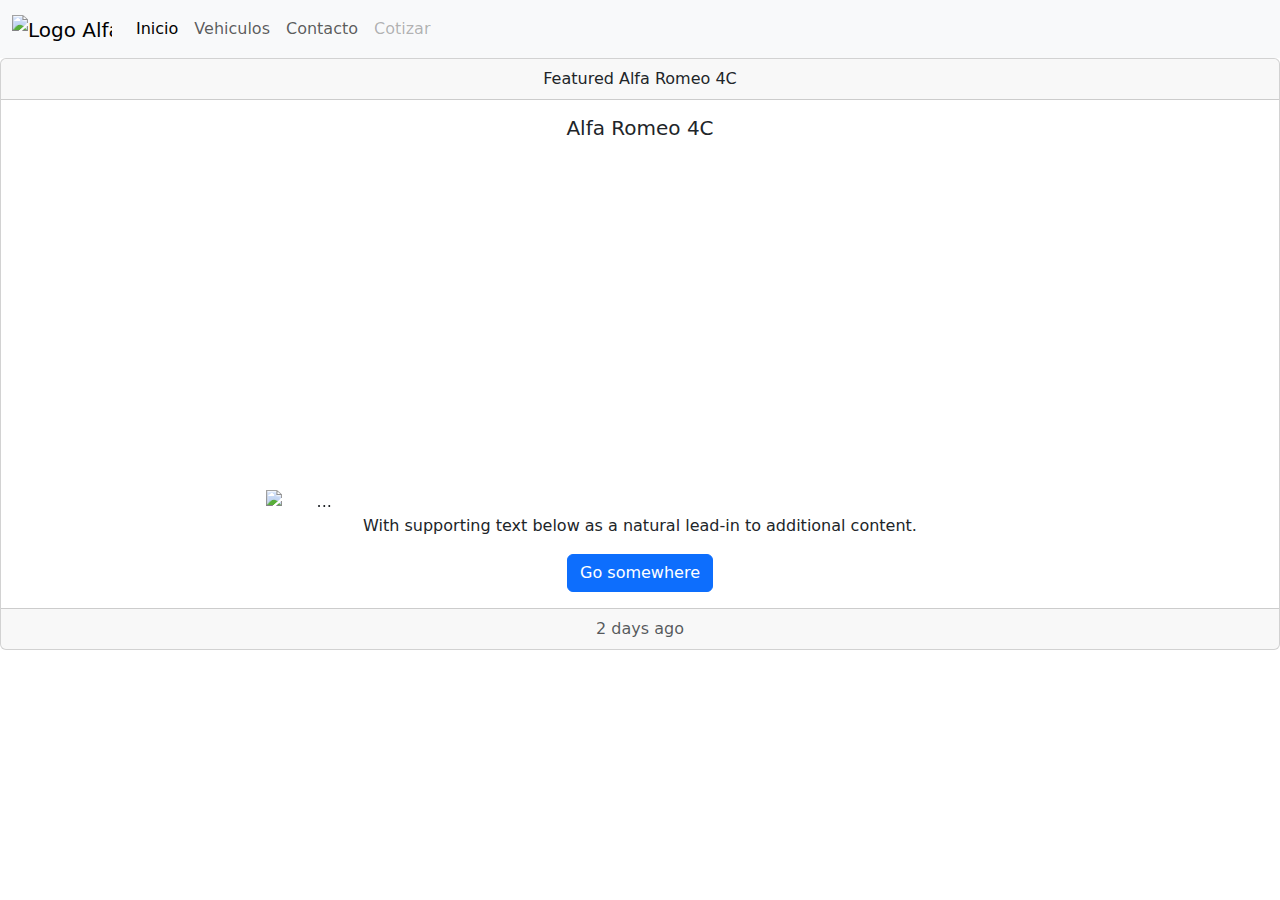
==== index.html @ 2c719f33 "Cambio pagina de servicios por pagina de vehiculos, añado la pagina de index de la rama infoGeneral," ====
<!DOCTYPE html>
<html lang="en">
<head>
    <meta charset="UTF-8">
    <meta name="viewport" content="width=device-width, initial-scale=1.0">
    <link  rel="icon" href="./img/pngwing.com.png" type="image/x-icon">
    <link rel="stylesheet" href="https://cdn.jsdelivr.net/npm/bootstrap@5.3.3/dist/css/bootstrap.min.css">
    <link rel="stylesheet" href="style.css">
    <title>Alfa Romeo</title>
</head>
<body>
    <nav class="navbar navbar-expand-lg bg-body-tertiary">
        <div class="container-fluid">
          <a class="navbar-brand" href="#"><img src="./img/pngwing.com.png" alt="Logo AlfaRomeo" ></a>
          <div class="collapse navbar-collapse" id="navbarNavAltMarkup">
            <div class="navbar-nav">
              <a class="nav-link active" aria-current="page" href="#">Inicio</a>
              <a class="nav-link" href="vehicles.html">Vehiculos</a>
              <a class="nav-link" href="#">Contacto</a>
              <a class="nav-link disabled" aria-disabled="true">Cotizar</a>
            </div>
          </div>
        </div>
      </nav>
      <main>
        <div class="card text-center">
          <div class="card-header">
            Featured Alfa Romeo 4C
 
          </div>
          <div class="card-body">
            <h5 class="card-title">Alfa Romeo 4C </h5>
            
            <div id="carouselExampleSlidesOnly" class="carousel slide mx-auto" data-bs-ride="carousel">
              <div class="carousel-inner">
                <div class="carousel-item active">
                  <img src="..." class="d-block w-100" alt="...">
                </div>
                <div class="carousel-item">
                  <img src="..." class="d-block w-100" alt="...">
                </div>
                <div class="carousel-item">
                  <img src="..." class="d-block w-100" alt="...">
                </div>
              </div>
            </div>
            <p class="card-text">With supporting text below as a natural lead-in to additional content.</p>
            <a href="#" class="btn btn-primary">Go somewhere</a>
          </div>
          <div class="card-footer text-body-secondary">
            2 days ago
          </div>
        </div>
      </main>
      
<script src="https://cdn.jsdelivr.net/npm/bootstrap@5.3.3/dist/js/bootstrap.bundle.min.js"></script>
</body>
</html>
---- style.css ----
*{
    margin: 0;
    padding: 0;
}

img{
max-width: 100px;
}

body{
    background-color: rgba(255, 255, 255, 0.5);
}

.carousel{
        width: 60%;
        margin-top: 350px;   
}
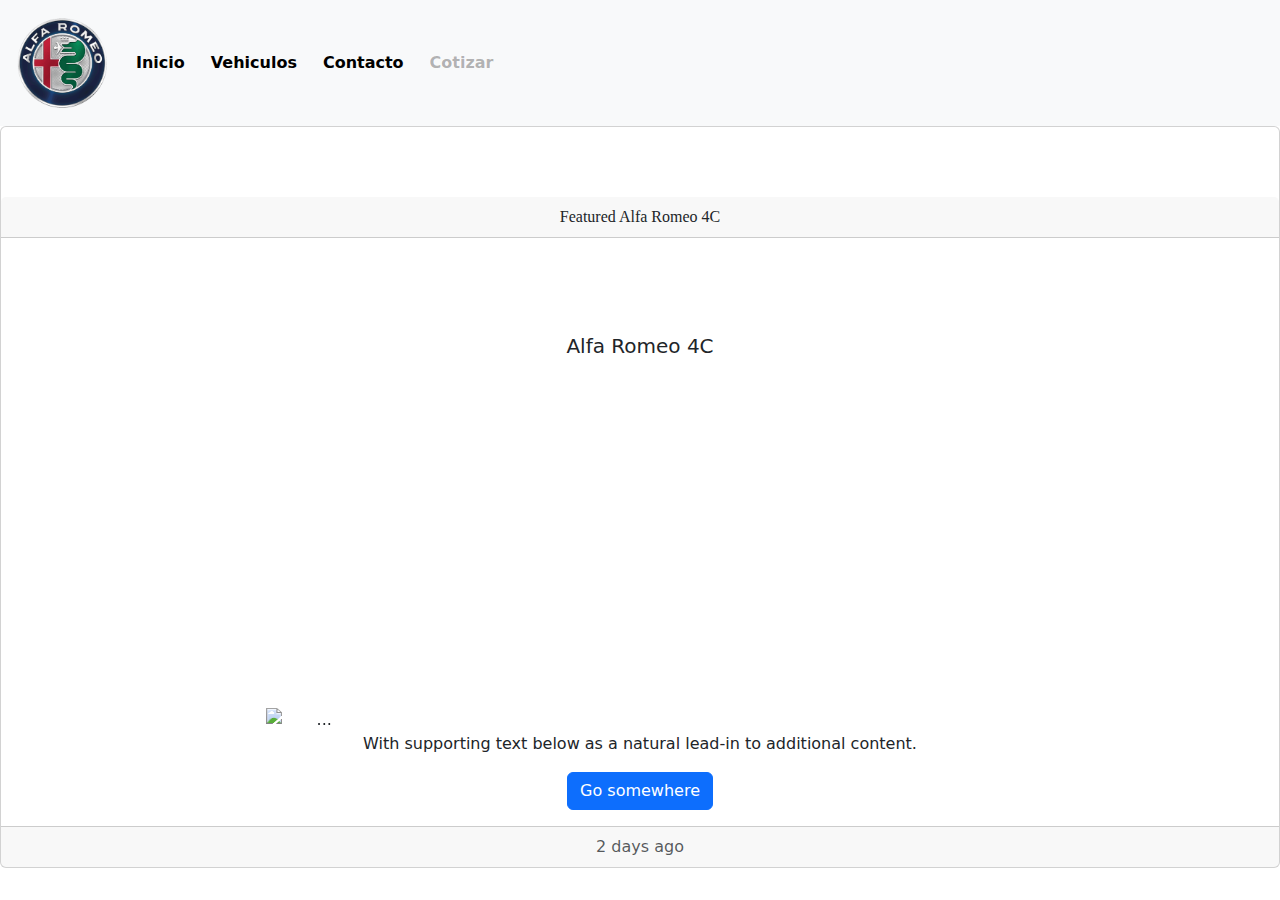
==== commit 68ed4619: "añado mas elementos a la pagina de vehiculos, cambio algunos estilos de la pagina, y añado enlaces a" ====
--- a/index.html
+++ b/index.html
@@ -3,7 +3,7 @@
 <head>
     <meta charset="UTF-8">
     <meta name="viewport" content="width=device-width, initial-scale=1.0">
-    <link  rel="icon" href="./img/pngwing.com.png" type="image/x-icon">
+    <link  rel="icon" href="./img/logoAlphaRomero.png" type="image/x-icon">
     <link rel="stylesheet" href="https://cdn.jsdelivr.net/npm/bootstrap@5.3.3/dist/css/bootstrap.min.css">
     <link rel="stylesheet" href="style.css">
     <title>Alfa Romeo</title>
@@ -11,10 +11,10 @@
 <body>
     <nav class="navbar navbar-expand-lg bg-body-tertiary">
         <div class="container-fluid">
-          <a class="navbar-brand" href="#"><img src="./img/pngwing.com.png" alt="Logo AlfaRomeo" ></a>
+          <a class="navbar-brand" href="#"><img src="./img/logoAlphaRomero.png" alt="Logo AlfaRomeo" ></a>
           <div class="collapse navbar-collapse" id="navbarNavAltMarkup">
             <div class="navbar-nav">
-              <a class="nav-link active" aria-current="page" href="#">Inicio</a>
+              <a class="nav-link active" aria-current="page" href="index.html">Inicio</a>
               <a class="nav-link" href="vehicles.html">Vehiculos</a>
               <a class="nav-link" href="#">Contacto</a>
               <a class="nav-link disabled" aria-disabled="true">Cotizar</a>
--- a/style.css
+++ b/style.css
@@ -9,9 +9,64 @@
 
 body{
     background-color: rgba(255, 255, 255, 0.5);
+    width: 100%;
+    height: 100%;
+}
+
+main{
+    content: normal;
+    display: block;
+    width: 100%;
+    
 }
 
 .carousel{
         width: 60%;
         margin-top: 350px;   
+}
+
+.navbar-nav{
+    list-style: none;
+    display: flex;
+    align-items: center;
+    gap: 10px;
+}
+
+.nav-link{
+    position: relative;
+    display: inline-block;
+    color: black;
+    font-weight: 600;
+}
+
+.form-inline{
+    display: flex;
+    width: 200px;
+    height: 36px;
+    gap: 6px;
+}
+
+.card-header{
+    font-family: 'Times New Roman', Times, serif;
+    align-items: center;
+    align-content: center;
+    text-align: center;
+    position: relative;
+    margin-top: 70px;
+    margin-bottom: 80px;
+}
+
+
+.card-img{
+    position: absolute;
+    width: 700px;
+    height: 100%;
+}
+
+.items {
+    list-style: none;
+    padding-right: 30px;
+    display: inline-flex;
+    justify-content: center;
+    align-items: center;
 }